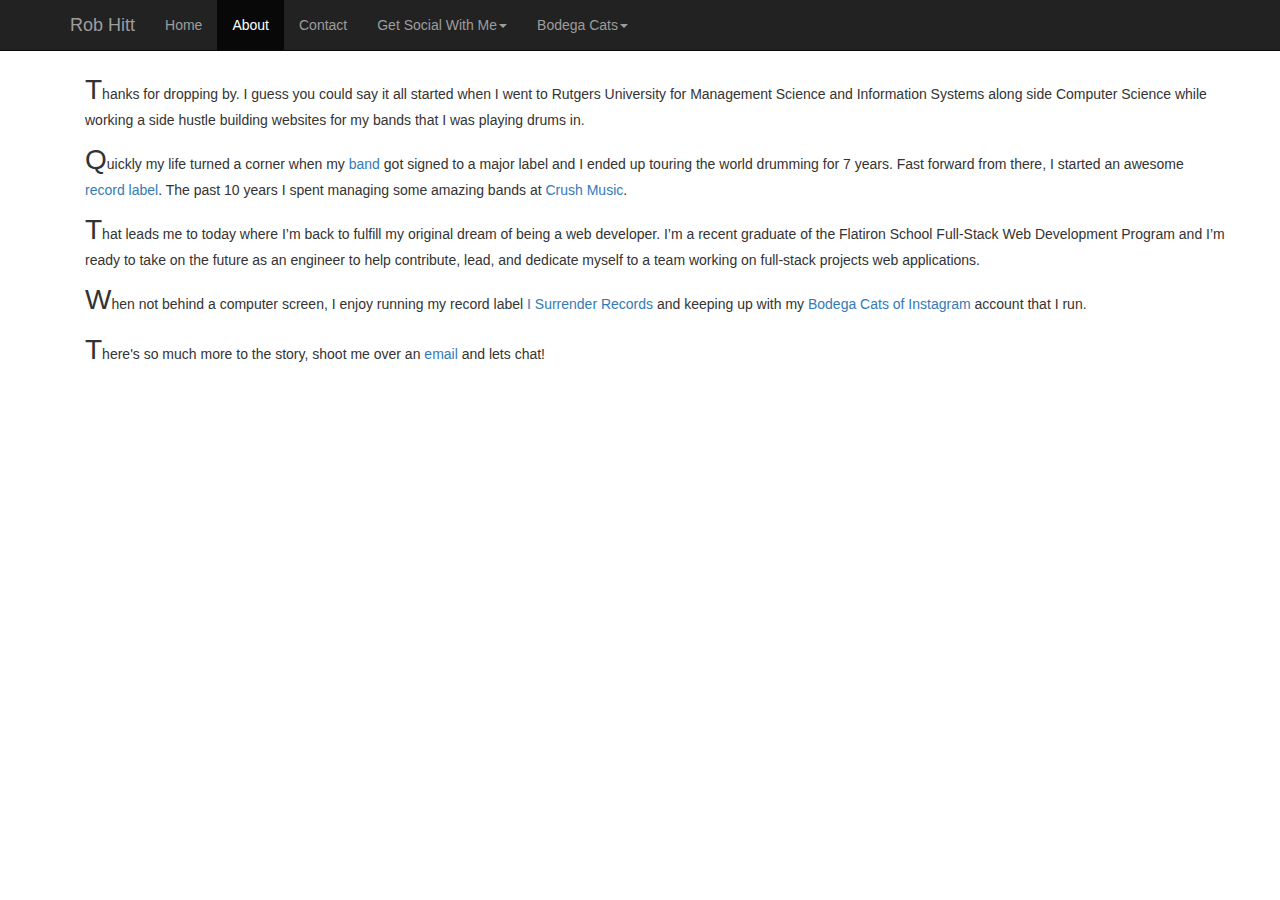
==== about.html @ 6109b74a "add live site files and backup index page" ====
<!DOCTYPE html>
<html>

<head>
    <meta charset="utf-8">
    <meta http-equiv="X-UA-Compatible" content="IE=edge">
    <meta name="viewport" content="width=device-width, initial-scale=1">
    <!-- The above 3 meta tags *must* come first in the head; any other head content must come *after* these tags -->

    <meta name="description" content="Welcome to website of Rob Hitt">
    <meta name="author" content="Rob Hitt">
    <link rel="icon" href="./images/favicon.png">

    <title>Rob Hitt</title>

    <!-- Bootstrap core CSS -->
    <link href="./css/bootstrap.min.css" rel="stylesheet">
    <!-- Bootstrap theme -->
    <!-- <link href="./css/bootstrap-theme.min.css" rel="stylesheet">
    <link href="./css/ie10-viewport-bug-workaround.css" rel="stylesheet"> -->
    <!-- IE10 viewport hack for Surface/desktop Windows 8 bug -->
    <link href="./css/theme.css" rel="stylesheet">
    <!-- My personal specific theme styles for this template -->
    <link href="./css/styles.css" rel="stylesheet"/>
    <!-- Custom personal styles for this template -->
    <!-- <script src="./js/ie-emulation-modes-warning.js"></script> -->

    <!-- <link rel="stylesheet" href="https://cdnjs.cloudflare.com/ajax/libs/font-awesome/4.7.0/css/font-awesome.min.css"> -->

    <!-- HTML5 shim and Respond.js for IE8 support of HTML5 elements and media queries -->
    <!-- WARNING: Respond.js doesn't work if you view the page via file:// -->
    <!--[if lt IE 9]>
      <script src="https://oss.maxcdn.com/html5shiv/3.7.3/html5shiv.min.js"></script>
      <script src="https://oss.maxcdn.com/respond/1.4.2/respond.min.js"></script>
    <![endif]-->

</head>

<body>
    <nav class="navbar navbar-inverse navbar-fixed-top">

        <div class="container">
            <div class="navbar-header">
                <!-- Hamburger navigation for collapsed browser  -->
                <button type="button" class="navbar-toggle collapsed" data-toggle="collapse" data-target="#navbar" aria-expanded="false" aria-controls="navbar">
                <span class="sr-only">Toggle navigation</span>
                <span class="icon-bar"></span>
                <span class="icon-bar"></span>
                <span class="icon-bar"></span>
              </button>

                <a class="navbar-brand" href="http://www.robhitt.com/">Rob Hitt</a>
            </div>

            <div id="navbar" class="navbar-collapse collapse">
                <ul class="nav navbar-nav">
                    <li><a href="./index.html">Home</a></li>
                    <li class="active"><a href="./about.html">About</a></li>
                    <li><a href="mailto:robhitt@gmail.com">Contact</a></li>
                    <li class="dropdown">
                        <a href="#" class="dropdown-toggle" data-toggle="dropdown" role="button" aria-haspopup="true" aria-expanded="false">Get Social With Me<span class="caret"></span></a>
                        <ul class="dropdown-menu">
                            <li><a href="http://www.twitter.com/robhitt" target="_new">Twitter</a></li>
                            <li><a href="http://www.instagram.com/robhitt" target="_new">Instagram</a></li>
                            <li><a href="http://www.facebook.com/robhitt" target="_new">Facebook</a></li>
                            <li><a href="http://www.linkedin.com/in/robhitt" target="_new">LinkedIn</a></li>
                            <li><a href="http://www.medium.com/@robhitt" target="_new">Medium</a></li>
                            <li><a href="http://www.github.com/robhitt" target="_new">Github</a></li>
                            <li><a href="http://www.isurrenderrecords.com" target="_new">I Surrender Records</a></li>
                            <!-- <li role="separator" class="divider"></li> -->
                            <!-- <li class="dropdown-header">Nav header</li> -->
                        </ul>
                    </li>
                    <li class="dropdown">
                        <a href="#" class="dropdown-toggle" data-toggle="dropdown" role="button" aria-haspopup="true" aria-expanded="false">Bodega Cats<span class="caret"></span></a>
                        <ul class="dropdown-menu">
                            <li><a href="https://twitter.com/bodegacats_" target="_new">Twitter</a></li>
                            <li><a href="https://www.instagram.com/bodegacatsofinstagram/" target="_new">Instagram</a></li>
                            <li><a href="https://www.facebook.com/thebodegacats/" target="_new">Facebook</a></li>
                        </ul>
                    </li>
                </ul>
            </div>
            <!--/.nav-collapse -->
        </div>
    </nav>
    <!-- Navbar Ends -->

    <div class="container main-parent">
      <div class="container good-font-small" id="mainDiv">
          <p>
            <span class="good-font">T</span>hanks for dropping by. I guess you could say it all started when I went to Rutgers University for Management Science and Information Systems along side Computer Science while working a side hustle building websites for my bands that I was playing drums in.
          </p>

          <p>
            <span class="good-font">Q</span>uickly my life turned a corner when my <a href="https://en.wikipedia.org/wiki/Midtown_(band)" target="_new">band</a> got signed to a major label and I ended up touring the world drumming for 7 years. Fast forward from there, I started an awesome <a href="http://www.isurrenderrecords.com/" target="_new">record label</a>. The past 10 years I spent managing some amazing bands at <a href="http://www.crushmusic.com/" target="_new">Crush Music</a>.
          </p>

          <p>
            <span class="good-font">T</span>hat leads me to today where I’m back to fulfill my original dream of being a web developer. I’m a recent graduate of the Flatiron School Full-Stack Web Development Program  and I’m ready to take on the future as an engineer to help contribute, lead, and dedicate myself to a team working on full-stack projects web applications.
          </p>

          <p>
            <span class="good-font">W</span>hen not behind a computer screen, I enjoy running my record label <a href="http://www.isurrenderrecords.com" target="_new">I Surrender Records</a> and keeping up with my <a href="http://www.bodegacats.nyc" target="_new">Bodega Cats of Instagram</a> account that I run.
          </p>

          <p>
            <span class="good-font">T</span>here's so much more to the story, shoot me over an <a href="mailto:robhitt@gmail.com">email</a> and lets chat!
          </p>
      </div>
    </div>


    <!-- Bootstrap core JavaScript -->
    <script src="https://ajax.googleapis.com/ajax/libs/jquery/1.12.4/jquery.min.js"></script>
    <!-- <script>
        window.jQuery || document.write('<script src="./js/jquery.min.js"><\/script>')
    </script> -->
    <script src="./js/bootstrap.min.js"></script>
    <!-- This allows dropdown menus. -->
    <!-- <script src="./js/docs.min.js"></script> -->
    <!-- IE10 viewport hack for Surface/desktop Windows 8 bug -->
    <!-- <script src="./js/ie10-viewport-bug-workaround.js"></script> -->
    <script type="text/javascript" src='./js/index.js'></script>
</body>
  <!-- <link href="https://api.motion.ai/sdk/webchat.css" rel="stylesheet" type="text/css">
  <script src="https://api.motion.ai/sdk/webchat.js"></script>
  <script>
     motionAI_Init('45969?color=62a8ea&sendBtn=SEND&inputBox=Type%20something...&token=546e701daf2fbeea679c5d078abbb1e6',true,400,470,'https://api.motion.ai/sdk/botbtn.png');
     /* You may also invoke motionAI_Open() to manually open the modal. */
  </script> -->

</html>
---- css/ie10-viewport-bug-workaround.css ----
/*!
 * IE10 viewport hack for Surface/desktop Windows 8 bug
 * Copyright 2014-2015 Twitter, Inc.
 * Licensed under MIT (https://github.com/twbs/bootstrap/blob/master/LICENSE)
 */

/*
 * See the Getting Started docs for more information:
 * http://getbootstrap.com/getting-started/#support-ie10-width
 */
@-ms-viewport     { width: device-width; }
@-o-viewport      { width: device-width; }
@viewport         { width: device-width; }
---- css/theme.css ----
body {
  padding-top: 70px;
  padding-bottom: 30px;
}

.theme-dropdown .dropdown-menu {
  position: static;
  display: block;
  margin-bottom: 20px;
}

.theme-showcase > p > .btn {
  margin: 5px 0;
}

.theme-showcase .navbar .container {
  width: auto;
}
---- css/styles.css ----
/* ------ fonts begin ------ */
.good-font {
  font-family: "Helvetica Neue", Helvetica, Arial, sans-serif;
  font-weight: 200;
  font-size: 2em;
}
/* ------ fonts end ------ */

#main-page {
  border: 20;
}

.center {
  /*display: inline;*/
  margin: auto;
  /*width: 100%;*/
  border: 3px solid lightblue;
  /*padding: 10px;*/
}

.right-margin {
  margin-right: 1em;
}

.bg-red {
  background-color: red;
  display: inline-block;
  border-radius: 13px;
  padding: 1em;
  border-width: 4px;
  border-color: black;
}

.bg-orange {
  background-color: yellow;
  display: inline-block;
  border-radius: 13px;
  padding: 1em;
  border-width: 4px;
  border-color: black;
}

.bg-green {
  background-color: green;
  display: inline-block;
  border-radius: 13px;
  padding: 1em;
  border-width: 4px;
  border-color: black;
}

.bg-blue {
  background-color: blue;
  display: inline-block;
  border-radius: 13px;
  padding: 1em;
  border-width: 4px;
  border-color: black;
}

.bg-purple {
  background-color: purple;
}

.inline-div {
  display: inline;
}

.block-div {
  display: block;
}

.border-view {
  border: 3px solid #000;
}

.background-photo {
  margin-top: 0;
  background-image: url("../images/wallpaper-rob.jpg");
  background-size: cover;
  background-position: center;
  height: 1200px;
}

/*body {
  background: url("../images/wallpaper-rob.jpg") no-repeat center center fixed;
  -webkit-background-size: cover;
  -moz-background-size: cover;
  -o-background-size: cover;
  background-size: cover;
}*/

#bg-image {
  background: url("../images/wallpaper-rob.jpg") no-repeat center center fixed;
  -webkit-background-size: cover;
  -moz-background-size: cover;
  -o-background-size: cover;
  background-size: cover;
  position: fixed;
  z-index: -1;
  opacity: .1;
  height: 100vh;
  width: 100vw;
  top: 0px;
}

.github:hover {
  border-bottom: 2px solid red;
  transition: all 0.3s;
}

.bg-solid {
  background-color: #FFF;
  border-color: #000;
  border-style: solid;
  text-align: right;
}

.bg-dotted {
  background-color: #FFF;
  border-color: #000;
  border-style: dotted;
  text-align: center;
}


/*.good-font {
  font-family: "Helvetica Neue", Helvetica, Arial, sans-serif;
  font-size: 4em;
  font-weight: 200;
  line-height: 30px;
}*/
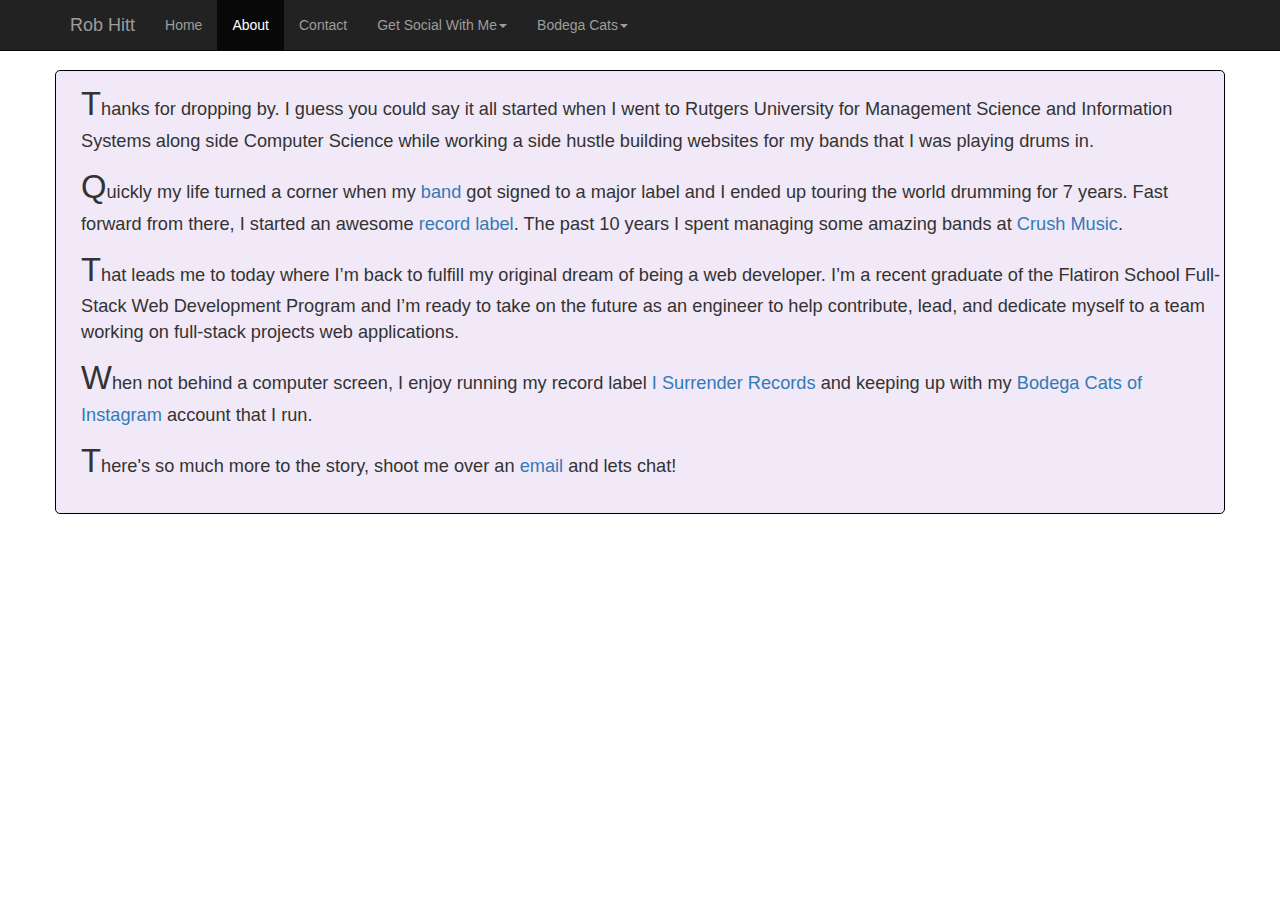
==== commit 1d3d40b9: "add pseudo-element selectors instead of span on about.html" ====
--- a/about.html
+++ b/about.html
@@ -88,24 +88,24 @@
 
     <div class="container main-parent">
       <div class="container good-font-small" id="mainDiv">
-          <p>
-            <span class="good-font">T</span>hanks for dropping by. I guess you could say it all started when I went to Rutgers University for Management Science and Information Systems along side Computer Science while working a side hustle building websites for my bands that I was playing drums in.
+          <p class="good-font">
+            Thanks for dropping by. I guess you could say it all started when I went to Rutgers University for Management Science and Information Systems along side Computer Science while working a side hustle building websites for my bands that I was playing drums in.
           </p>
 
-          <p>
-            <span class="good-font">Q</span>uickly my life turned a corner when my <a href="https://en.wikipedia.org/wiki/Midtown_(band)" target="_new">band</a> got signed to a major label and I ended up touring the world drumming for 7 years. Fast forward from there, I started an awesome <a href="http://www.isurrenderrecords.com/" target="_new">record label</a>. The past 10 years I spent managing some amazing bands at <a href="http://www.crushmusic.com/" target="_new">Crush Music</a>.
+          <p class="good-font">
+            Quickly my life turned a corner when my <a href="https://en.wikipedia.org/wiki/Midtown_(band)" target="_new">band</a> got signed to a major label and I ended up touring the world drumming for 7 years. Fast forward from there, I started an awesome <a href="http://www.isurrenderrecords.com/" target="_new">record label</a>. The past 10 years I spent managing some amazing bands at <a href="http://www.crushmusic.com/" target="_new">Crush Music</a>.
           </p>
 
-          <p>
-            <span class="good-font">T</span>hat leads me to today where I’m back to fulfill my original dream of being a web developer. I’m a recent graduate of the Flatiron School Full-Stack Web Development Program  and I’m ready to take on the future as an engineer to help contribute, lead, and dedicate myself to a team working on full-stack projects web applications.
+          <p class="good-font">
+            That leads me to today where I’m back to fulfill my original dream of being a web developer. I’m a recent graduate of the Flatiron School Full-Stack Web Development Program  and I’m ready to take on the future as an engineer to help contribute, lead, and dedicate myself to a team working on full-stack projects web applications.
           </p>
 
-          <p>
-            <span class="good-font">W</span>hen not behind a computer screen, I enjoy running my record label <a href="http://www.isurrenderrecords.com" target="_new">I Surrender Records</a> and keeping up with my <a href="http://www.bodegacats.nyc" target="_new">Bodega Cats of Instagram</a> account that I run.
+          <p class="good-font">
+            When not behind a computer screen, I enjoy running my record label <a href="http://www.isurrenderrecords.com" target="_new">I Surrender Records</a> and keeping up with my <a href="http://www.bodegacats.nyc" target="_new">Bodega Cats of Instagram</a> account that I run.
           </p>
 
-          <p>
-            <span class="good-font">T</span>here's so much more to the story, shoot me over an <a href="mailto:robhitt@gmail.com">email</a> and lets chat!
+          <p class="good-font">
+            There's so much more to the story, shoot me over an <a href="mailto:robhitt@gmail.com">email</a> and lets chat!
           </p>
       </div>
     </div>
--- a/css/styles.css
+++ b/css/styles.css
@@ -1,13 +1,49 @@
+iframe {
+  width: 100%;
+  height: 425px;
+  border: 1px solid #7da0d6;
+}
+
+.main-parent {
+  border: 1px solid black;
+  border-radius: 5px;
+  margin: auto;
+  padding: 10px 20px 10px 10px;
+  background-color: #f1e9f7;
+
+}
+
+.main-child {
+
+}
+
+#mainDiv {
+  padding-bottom: 8px;
+
+}
 /* ------ fonts begin ------ */
 .good-font {
+  /*font-family: "Helvetica Neue", Helvetica, Arial, sans-serif;
+  font-weight: 200;
+  font-size: 1.7em;*/
+}
+
+.good-font-small {
   font-family: "Helvetica Neue", Helvetica, Arial, sans-serif;
   font-weight: 200;
-  font-size: 2em;
+  font-size: 1.3em;
 }
+
 /* ------ fonts end ------ */
 
 #main-page {
   border: 20;
+}
+
+.good-font::first-letter {
+  font-family: "Helvetica Neue", Helvetica, Arial, sans-serif;
+  font-weight: 200;
+  font-size: 1.8em;
 }
 
 .center {
